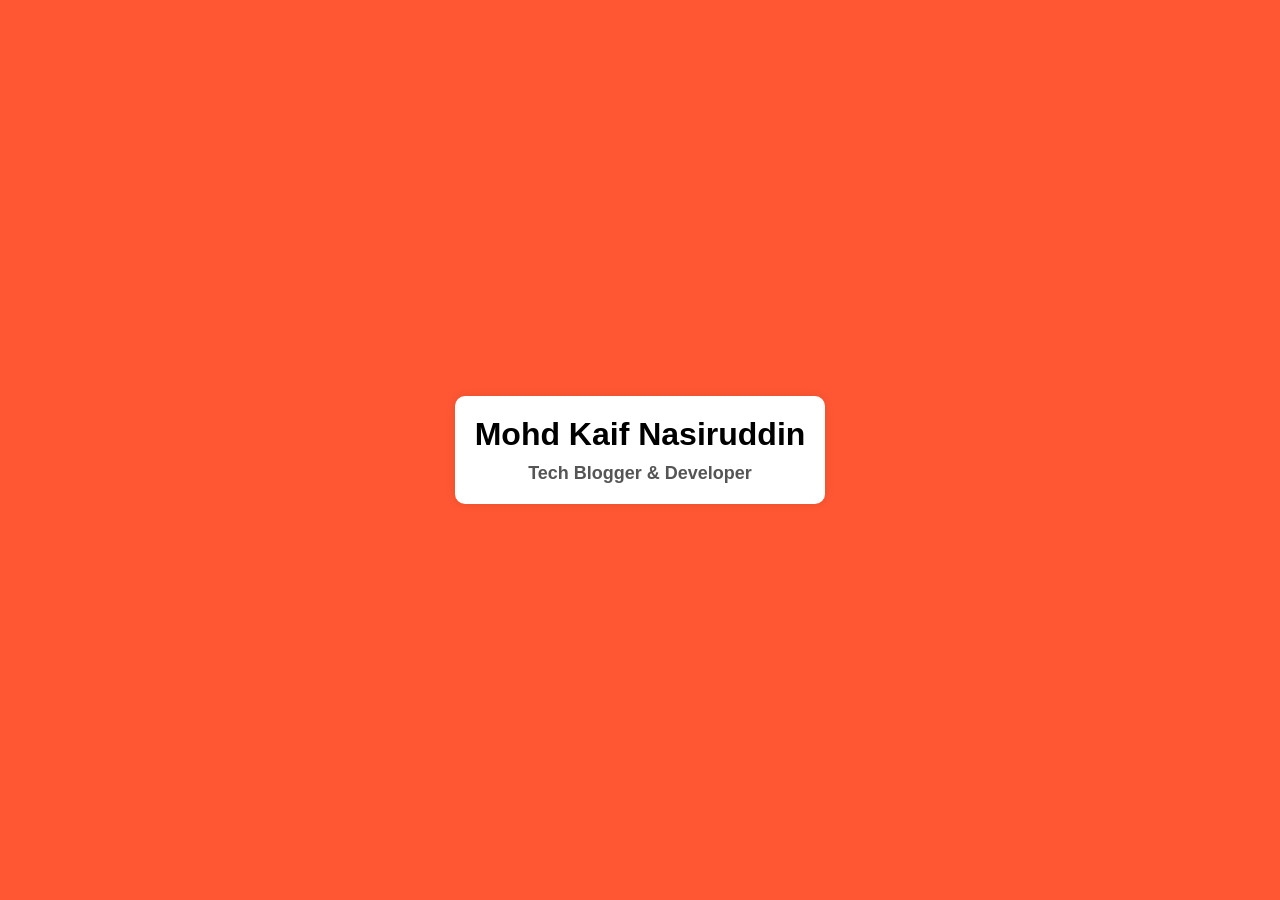
==== person1.html @ 1cfca1ea "Add files via upload" ====
<!DOCTYPE html>
<html lang="en">
<head>
    <meta charset="UTF-8">
    <meta name="viewport" content="width=device-width, initial-scale=1.0">
    <title>Mohd Kaif Nasiruddin</title>
    <link rel="stylesheet" href="team_style.css">
    <style>
        body { background-color: #FF5733; }
    </style>
</head>
<body>
    <div class="container">
        <h1>Mohd Kaif Nasiruddin</h1>
        <p><strong>Tech Blogger & Developer</strong></p>
    </div>
</body>
</html>
---- team_style.css ----
* {
    margin: 0;
    padding: 0;
    box-sizing: border-box;
    font-family: Arial, sans-serif;
}
body {
    width: 100%;
    height: 100vh;
    display: flex;
    justify-content: center;
    align-items: center;
    background-color: #f4f4f4;
}
.container {
    text-align: center;
    padding: 20px;
    background-color: white;
    border-radius: 10px;
    box-shadow: 0 0 10px rgba(0,0,0,0.1);
}
h1 {
    margin-bottom: 10px;
}
p {
    font-size: 18px;
    color: #555;
}
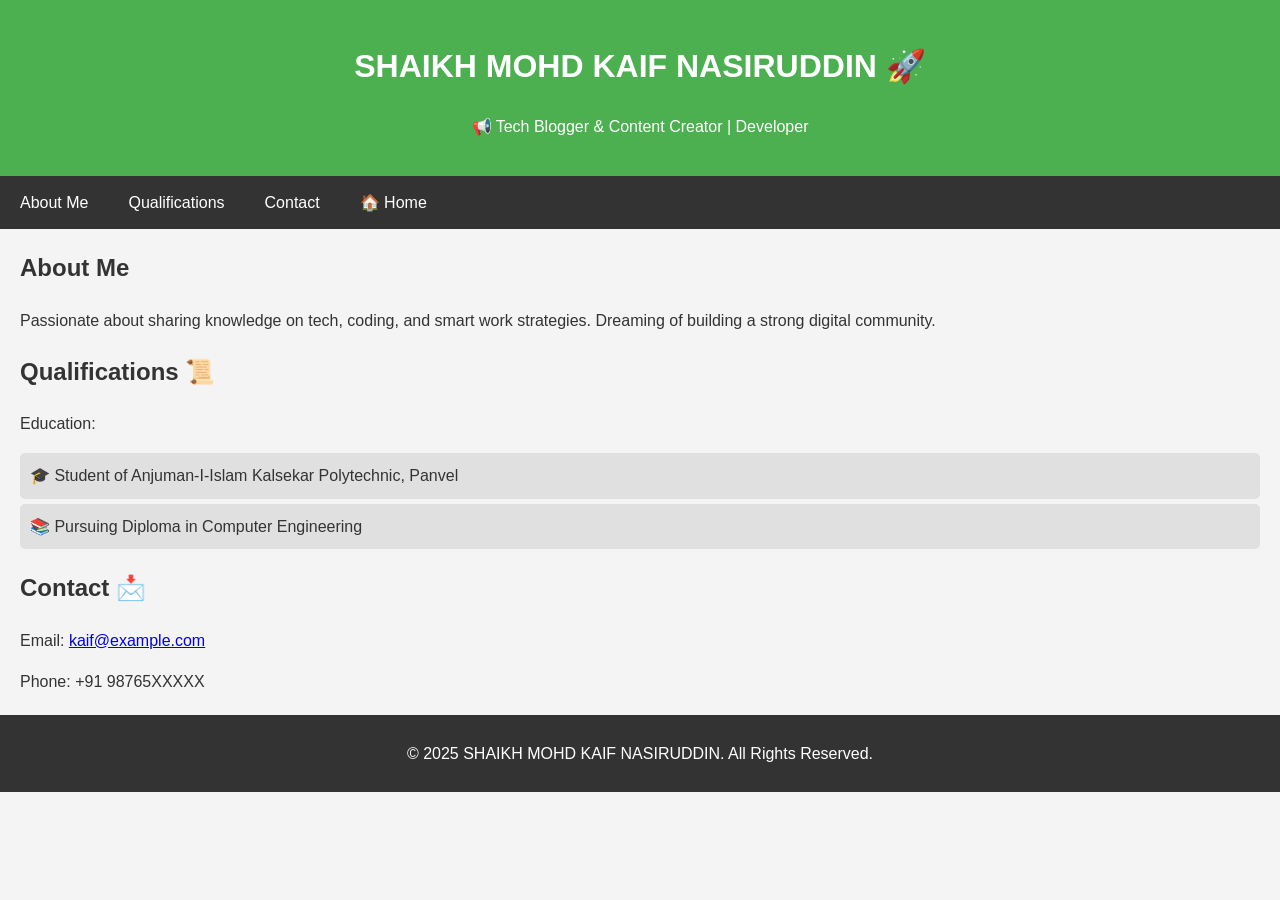
==== commit ecacc4c6: "Create person1.html" ====
--- a/person1.html
+++ b/person1.html
@@ -1,20 +1,101 @@
-
 <!DOCTYPE html>
 <html lang="en">
 <head>
     <meta charset="UTF-8">
     <meta name="viewport" content="width=device-width, initial-scale=1.0">
-    <title>Mohd Kaif Nasiruddin</title>
-    <link rel="stylesheet" href="team_style.css">
+    <title>SHAIKH MOHD KAIF NASIRUDDIN</title>
     <style>
-        body { background-color: #FF5733; }
+        body {
+            font-family: Arial, sans-serif;
+            line-height: 1.6;
+            margin: 0;
+            padding: 0;
+            background-color: #f4f4f4;
+            color: #333;
+        }
+        header {
+            background-color: #4CAF50;
+            color: white;
+            padding: 20px;
+            text-align: center;
+        }
+        nav {
+            background-color: #333;
+            overflow: hidden;
+        }
+        nav a {
+            float: left;
+            display: block;
+            color: white;
+            padding: 14px 20px;
+            text-align: center;
+            text-decoration: none;
+        }
+        nav a:hover {
+            background-color: #ddd;
+            color: black;
+        }
+        section {
+            margin: 20px;
+        }
+        .bio, .qualifications {
+            margin-bottom: 20px;
+        }
+        .qualification-list {
+            list-style-type: none;
+            padding: 0;
+        }
+        .qualification-list li {
+            background-color: #e0e0e0;
+            margin: 5px 0;
+            padding: 10px;
+            border-radius: 5px;
+        }
+        footer {
+            text-align: center;
+            padding: 10px;
+            background-color: #333;
+            color: white;
+        }
     </style>
 </head>
 <body>
-    <div class="container">
-        <h1>Mohd Kaif Nasiruddin</h1>
-        <p><strong>Tech Blogger & Developer</strong></p>
-    </div>
+
+<header>
+    <h1>SHAIKH MOHD KAIF NASIRUDDIN 🚀</h1>
+    <p>📢 Tech Blogger & Content Creator | Developer</p>
+</header>
+
+<nav>
+    <a href="#bio">About Me</a>
+    <a href="#qualifications">Qualifications</a>
+    <a href="#contact">Contact</a>
+    <a href="index.html">🏠 Home</a>
+</nav>
+
+<section id="bio" class="bio">
+    <h2>About Me</h2>
+    <p>Passionate about sharing knowledge on tech, coding, and smart work strategies. Dreaming of building a strong digital community.</p>
+</section>
+
+<section id="qualifications" class="qualifications">
+    <h2>Qualifications 📜</h2>
+    <p>Education:</p>
+    <ul class="qualification-list">
+        <li>🎓 Student of Anjuman-I-Islam Kalsekar Polytechnic, Panvel</li>
+        <li>📚 Pursuing Diploma in Computer Engineering</li>
+    </ul>
+</section>
+
+<section id="contact">
+    <h2>Contact 📩</h2>
+    <p>Email: <a href="mailto:kaif@example.com">kaif@example.com</a></p>
+    <p>Phone: +91 98765XXXXX</p>
+</section>
+
+<footer>
+    <p>&copy; 2025 SHAIKH MOHD KAIF NASIRUDDIN. All Rights Reserved.</p>
+</footer>
+
 </body>
 </html>
-    
